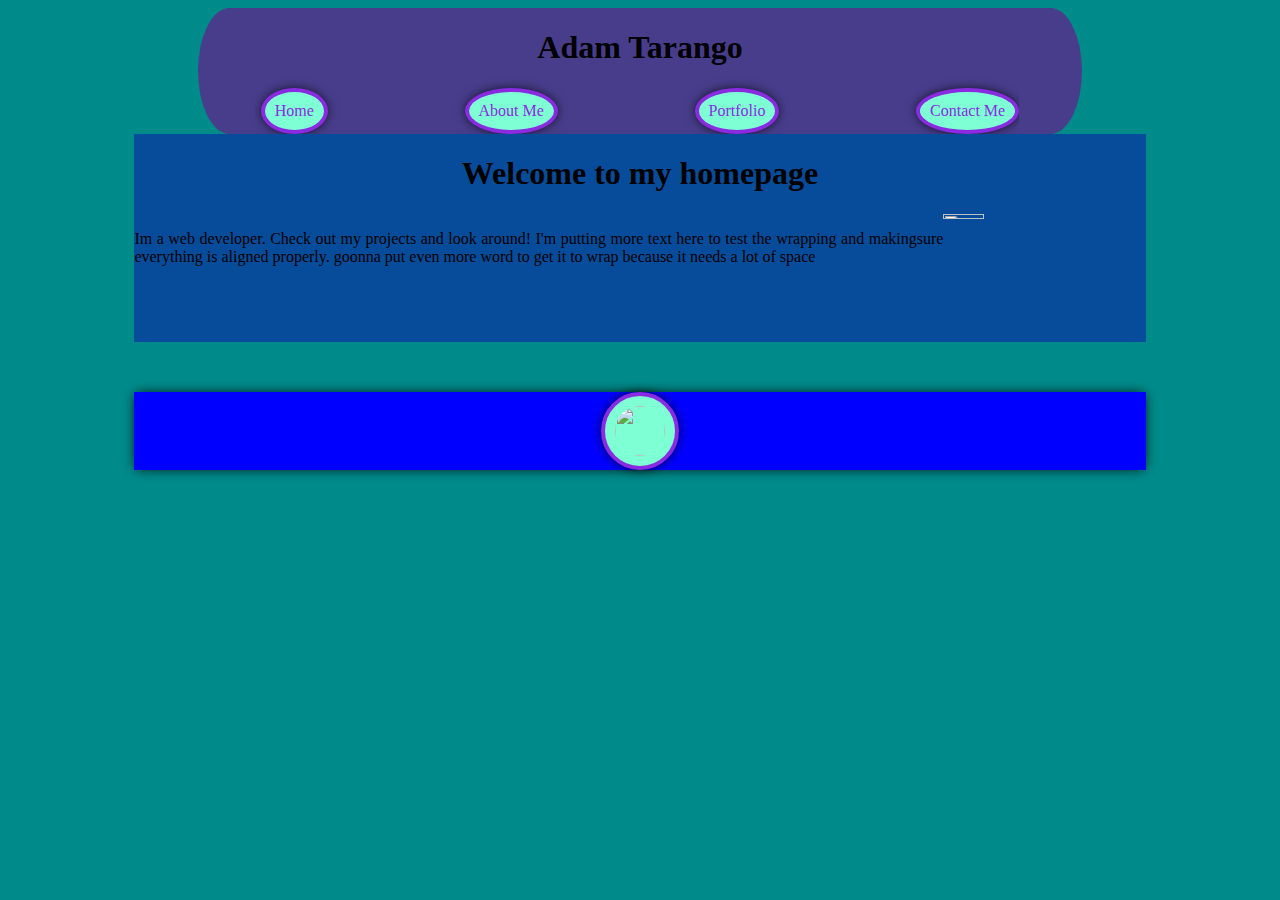
==== index.html @ b9f431c8 "initial commit. add homepage" ====
<html>
<head>
  <meta charset="UTF-8">
  <meta name="viewport" content="width=device-width, initial-scale=1.0">
  <link rel="stylesheet" href="./style.css">
  <title>Home</title>
</head>
<body>
  <nav class="bignav">
    <div class="lrounded"></div><nav class="navbar">
        <h1>Adam Tarango</h1>
      <div class="buttons">
        <a href="./index.html">
          <div class="button">Home</div>
        </a>
        <a href="./about.html">
          <div class="button">About Me</div>
        </a>
        <a href="./projects.html">
          <div class="button">Portfolio</div>
        </a>
        <a href="./contact.html">
          <div class="button">Contact Me</div>
        </a>
      </div>
    </nav><div class="rrounded"></div>
  </nav>
  <article class="main">
    <h1>Welcome to my homepage</h1>
    <section class="content">
      <img src="http://wallup.net/wp-content/uploads/2016/06/23/383074-New_Zealand-landscape.jpg" alt="picture of a landscape representing infinite possibilities"/>
      <p>Im a web developer. Check out my projects and look around! I'm putting more text here to test the wrapping and makingsure everything is aligned properly. goonna put even more word to get it to wrap because it needs a lot of space</p>
      
    </section>
  </article>  
  <footer class="foot">
    <a href="linkdin.com" target="_blank">
      <img class="button" src="https://i0.wp.com/openvisualfx.com/wp-content/uploads/2019/10/linkedin-icon-logo-png-transparent.png?fit=2400%2C2400&ssl=1" />
    </a>
  </footer> 
  
</body>

</html>
---- style.css ----
body {
  display:flex ;
  flex-direction: column;
  background-color: darkcyan;
}
.bignav {
  display: flex;
  justify-content: center;
}
.navbar {
  background-color: darkslateblue;
  border-left: solid darkslateblue 2%;
  border-right: solid darkslateblue 2%;
  border-top: solid darkslateblue 2%;
  border-bottom: solid darkslateblue 2%;
  display: flex;
  flex-direction: column;
  align-items: center;
  width: 60%;
  align-self: center;
  justify-content: space-between;
}
.buttons {
  /*Holder for buttons */
  display: flex;
  width: 100%;
  justify-content: space-between;
}
.topbar {
  justify-content: top;
}
  .lrounded {
    background-color: darkslateblue;
    width: 5%;
    border-top-left-radius: 50%;
    border-bottom-left-radius: 50%;
  }
  .rrounded {
    background-color: darkslateblue;
    width: 5%;
    border-top-right-radius: 50%;
    border-bottom-right-radius: 50%;
  }
.button {
  /*individual buttions*/
  background-color: aquamarine;  
  border: solid blueviolet .5lvh;
  border-radius: 100%;
  box-shadow: 0 0 12px -2px black;
  padding: 10px;
}
.foot {
  background-color: blue;

  text-align: center;
  box-shadow: 0 0 12px -2px black;
  margin: 0 auto;
  width: 80%;
  margin-top: 50px;
}
a:link {
  text-decoration: none;
  color: blueviolet;
}
a:visited {
  color: blueviolet;
}
.main {
  display: flex;
  flex-direction: column;
  align-items: center;
  justify-content: center;
}
section {
  vertical-align: top;
  

}
article {
  background-color: rgb(7, 76, 155);
  width: 80%;
  align-self: center;
}
.content > p {
  text-align: justify;
  
}
section.content > img {
  float: right;
  width: 20%;
  
}
a > img {
  width: 50px;
  height: 50px;
  border-radius: 50%;
}
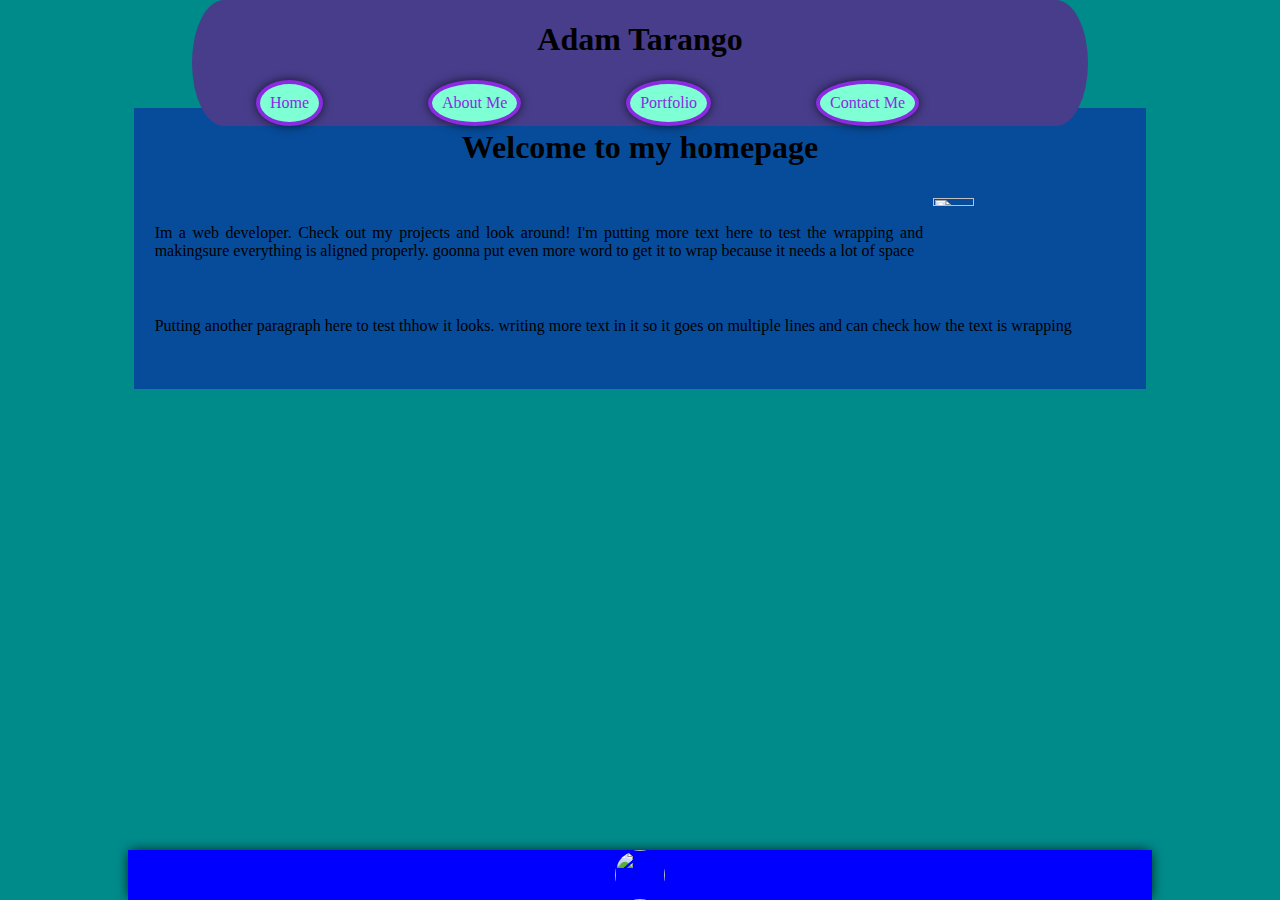
==== commit 7846e8e3: "add about, projects" ====
--- a/index.html
+++ b/index.html
@@ -22,6 +22,9 @@
         <a href="./contact.html">
           <div class="button">Contact Me</div>
         </a>
+        <a href="./map.html">
+          <div class="hidden">Site Map</div>
+        </a>
       </div>
     </nav><div class="rrounded"></div>
   </nav>
@@ -30,12 +33,12 @@
     <section class="content">
       <img src="http://wallup.net/wp-content/uploads/2016/06/23/383074-New_Zealand-landscape.jpg" alt="picture of a landscape representing infinite possibilities"/>
       <p>Im a web developer. Check out my projects and look around! I'm putting more text here to test the wrapping and makingsure everything is aligned properly. goonna put even more word to get it to wrap because it needs a lot of space</p>
-      
+      <p>Putting another paragraph here to test thhow it looks. writing more text in it so it goes on multiple lines and can check how the text is wrapping</p>
     </section>
   </article>  
-  <footer class="foot">
+  <footer>
     <a href="linkdin.com" target="_blank">
-      <img class="button" src="https://i0.wp.com/openvisualfx.com/wp-content/uploads/2019/10/linkedin-icon-logo-png-transparent.png?fit=2400%2C2400&ssl=1" />
+      <img src="https://i0.wp.com/openvisualfx.com/wp-content/uploads/2019/10/linkedin-icon-logo-png-transparent.png?fit=2400%2C2400&ssl=1" />
     </a>
   </footer> 
   
--- a/style.css
+++ b/style.css
@@ -5,8 +5,12 @@
   background-color: darkcyan;
 }
 .bignav {
-  display: flex;
-  justify-content: center;
+   display: flex;
+   position: fixed;
+   top: 0;
+   left: 0;
+   right: 0;
+   justify-content: center;
 }
 .navbar {
   background-color: darkslateblue;
@@ -27,21 +31,28 @@
   width: 100%;
   justify-content: space-between;
 }
+.hidden {
+  background-color: aquamarine;  
+  border: solid blueviolet .5lvh;
+  border-radius: 100%;
+  box-shadow: 0 0 12px -2px black;
+  padding: 10px;
+}
 .topbar {
   justify-content: top;
 }
-  .lrounded {
-    background-color: darkslateblue;
-    width: 5%;
-    border-top-left-radius: 50%;
-    border-bottom-left-radius: 50%;
-  }
-  .rrounded {
-    background-color: darkslateblue;
-    width: 5%;
-    border-top-right-radius: 50%;
-    border-bottom-right-radius: 50%;
-  }
+.lrounded {
+  background-color: darkslateblue;
+  width: 5%;
+  border-top-left-radius: 50%;
+  border-bottom-left-radius: 50%;
+}
+.rrounded {
+  background-color: darkslateblue;
+  width: 5%;
+  border-top-right-radius: 50%;
+  border-bottom-right-radius: 50%;
+}
 .button {
   /*individual buttions*/
   background-color: aquamarine;  
@@ -50,14 +61,17 @@
   box-shadow: 0 0 12px -2px black;
   padding: 10px;
 }
-.foot {
+footer {
   background-color: blue;
-
+  display: flex;
+  align-self: center;
+  flex-direction: column;
+  align-items: center;
   text-align: center;
   box-shadow: 0 0 12px -2px black;
-  margin: 0 auto;
+  position: fixed;
+  bottom: 0;
   width: 80%;
-  margin-top: 50px;
 }
 a:link {
   text-decoration: none;
@@ -78,21 +92,52 @@
 
 }
 article {
+  display: flex;
   background-color: rgb(7, 76, 155);
   width: 80%;
   align-self: center;
+  margin-top: 100px;
+  margin-bottom: 200px;
 }
 .content > p {
   text-align: justify;
+  padding: 2%;
   
 }
-section.content > img {
+section > img {
   float: right;
   width: 20%;
+  padding: 1%;
   
 }
 a > img {
   width: 50px;
   height: 50px;
   border-radius: 50%;
-}+}
+
+.about {
+  display: flex;
+  flex-direction: column;
+  align-items: center;
+  justify-content: center;
+}
+
+article.about > section {
+  border: solid;
+  border-color: antiquewhite;
+  border-width: 1px;
+  text-align: justify;
+
+}
+@media screen and (max-width: 580px) {
+  .button {
+    display: none;
+  }  
+
+}
+@media screen and (min-width: 581px) {
+  .hidden {
+    display: none;
+  }
+}
